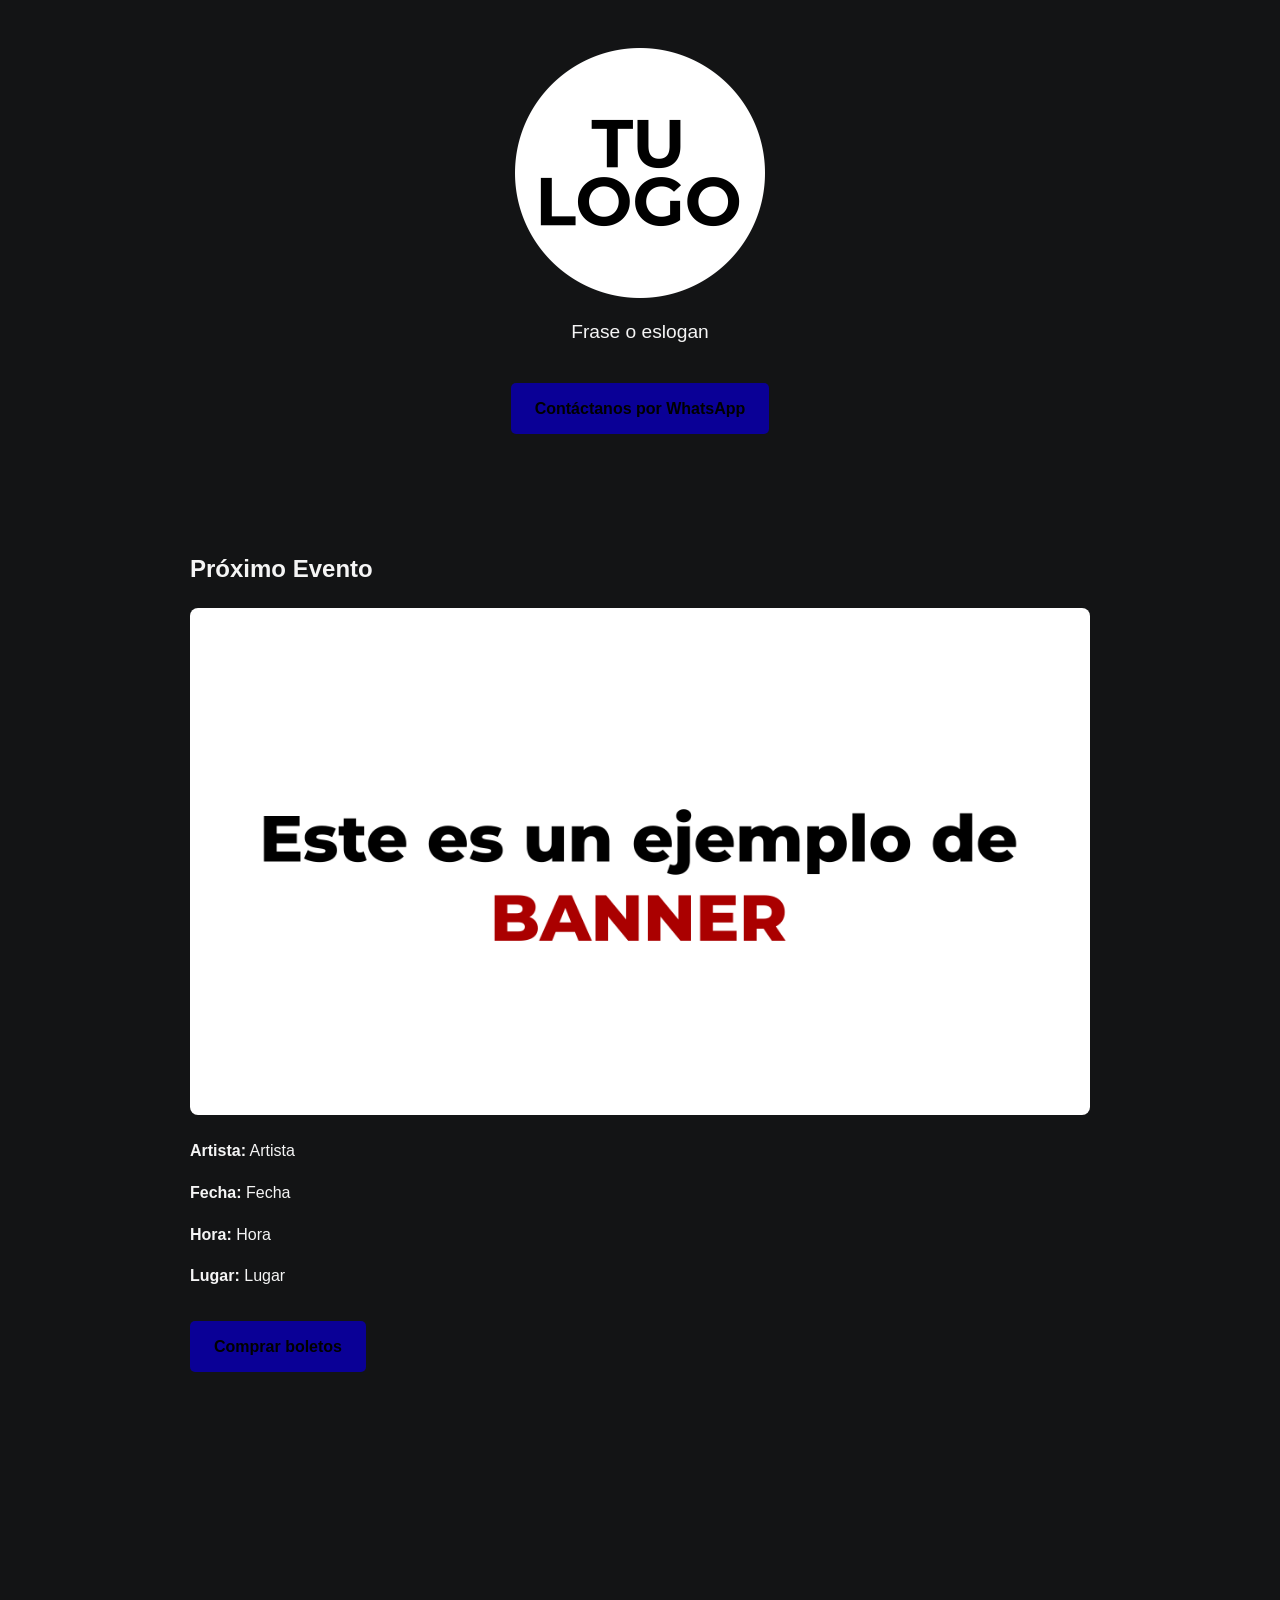
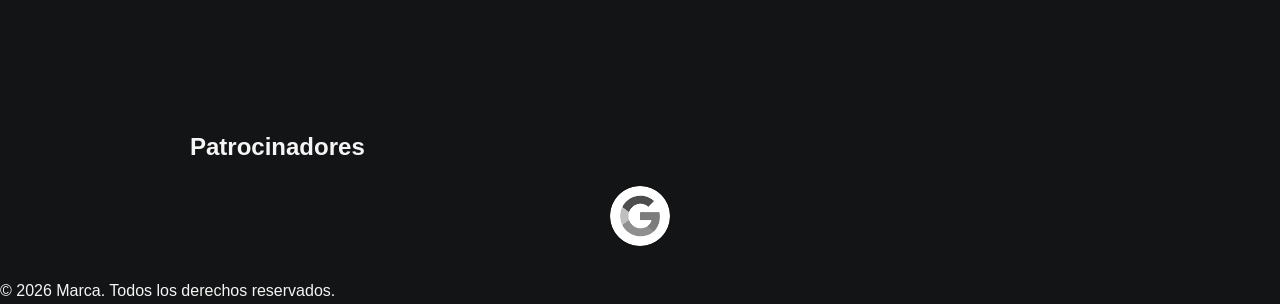
==== index.html @ 76a1ef68 "Add files via upload" ====
<!DOCTYPE html>
<html lang="es">
<head>
    <meta charset="UTF-8">
    <meta name="viewport" content="width=device-width, initial-scale=1.0">
    <title id="title"></title>
    <link rel="stylesheet" href="styles.css">
</head>

<body>

<header>
    <div class="hero">
    <img id="logo">
    <p id="slogan"></p>
    <div id="botones"></div>
    </div>
</header>

<section id="evento"></section>
<section id="mezcal" class="box"></section>
<section id="coming"></section>
<section id="faq"></section>
<section id="contacto"></section>
<section id="sponsors"></section>
<footee id="footer"></footer>
<script src="config.js"></script>
<script>

document.title = site.marca;
document.getElementById("logo").src = site.logo;
document.getElementById("slogan").innerText = site.slogan;

document.documentElement.style.setProperty("--bg", site.colores.fondo);
document.documentElement.style.setProperty("--primary", site.colores.primario);
document.documentElement.style.setProperty("--text", site.colores.texto);

// Botones
const botones = document.getElementById("botones");
site.botones.forEach(b => {
  botones.innerHTML += `<a class="btn" href="${b.link}" target="_blank">${b.texto}</a>`;
});

// Evento
if(site.evento.activo){
    document.getElementById("evento").innerHTML = `
    <h2>${site.evento.titulo}</h2>
    <img class="banner" src="${site.evento.banner}">
    <p><strong>Artista:</strong> ${site.evento.artista}</p>
    <p><strong>Fecha:</strong> ${site.evento.fecha}</p>
    <p><strong>Hora:</strong> ${site.evento.hora}</p>
    <p><strong>Lugar:</strong> ${site.evento.lugar}</p>
    <a class="btn" href="${site.evento.boton.link}" target="_blank">${site.evento.boton.texto}</a>`;
}

// Sponsors

if(site.secciones.sponsors){
    const s = document.getElementById("sponsors");
    s.innerHTML = `<h2>Patrocinadores</h2><div class="sponsor-logos"></div>`;
    site.patrocinadores.forEach(p=>{
    s.innerHTML += `<a class="sponsor-logos img"href="${p.link}" target="_blank"><img src="${p.logo}"></a>`;
    });
}

document.getElementById("footer").innerText = site.footer;

</script>

</body>
</html>
---- styles.css ----
:root {
      --primary: #0a0096;
      --bg: #131415;
      --text: #f5f5f5;
    }

    body {
      margin: 0;
      background-color: var(--bg);
      color: var(--text);
      font-family: 'Segoe UI', sans-serif;
      line-height: 1.6;
    }

    header {
      background-color: #131415;
      padding: 2rem;
      text-align: center;
    }

    header h1 {
      color: var(--primary);
      font-size: 3rem;
      margin: 0;
      font-family: 'Copperplate', 'Segoe UI', sans-serif;
    }

    .sponsors {
      background-color: #1a1a1a;
      padding: 2rem;
      text-align: center;
      border-top: 1px solid #333;
    }

    .sponsors h2 {
      color: var(--primary);
      margin-bottom: 1.5rem;
    }

    .sponsor-logos {
      display: flex;
      flex-wrap: wrap;
      justify-content: center;
      gap: 2rem;
      text-align: center;
      margin: 0;
      background-color: var(--bg);
      color: var(--text);
      font-family: 'Segoe UI', sans-serif;
      line-height: 1.6;
    }

    .sponsor-logos img {
      max-height: 60px;
      border-radius: 50%;
      filter: grayscale(100%);
      transition: filter 0.3s ease;
    }

    .sponsor-logos img:hover {
      filter: grayscale(0%);
    }


    .hero {
      text-align: center;
      padding: 1rem;
    }

    .hero img {
      max-width: 250px;
      margin-bottom: 1rem;
      display: block;
      margin-left: auto;
      margin-right: auto;
    }

    .hero p {
      font-size: 1.2rem;
      color: var(--text);
    }

    .btn {
      display: inline-block;
      background-color: var(--primary);
      color: #000;
      padding: 0.8rem 1.5rem;
      text-decoration: none;
      border-radius: 5px;
      font-weight: bold;
      margin: 1rem auto;
      text-align: center;
    }

    .btn-container {
      text-align: center;
      margin-top: 1rem;
    }

    section {
      padding: 2rem;
      max-width: 900px;
      margin: 0 auto;
    }

    .faq {
      background-color: #1a1a1a;
      border-radius: 8px;
      padding: 1rem;
      margin-bottom: 1rem;
    }

    .coming-soon,
    .mezcal {
      background-color: #1a1a1a;
      border-radius: 8px;
      padding: 1rem;
      margin-bottom: 1rem;
      text-align: center;
    }

    .coming-soon h2,
    .mezcal h2 {
      color: var(--primary);
    }

    .coming-soon p,
    .mezcal p {
      margin: 0.5rem 0;
    }

    footer {
      background-color: #111;
      text-align: center;
      padding: 2rem;
      font-size: 0.9rem;
      color: #777;
    }

    img.banner {
      width: 100%;
      max-height: 550px;
      object-fit: cover;
      border-radius: 8px;
    }

    #easterEgg {
      position: fixed;
      bottom: 1rem;
      right: 1rem;
      width: 40px;
      height: 40px;
      background: url('images/book.png') no-repeat center;
      background-size: contain;
      opacity: 0.2;
      transition: opacity 0.3s ease;
      z-index: 1000;
    }

    #easterEgg:hover {
      opacity: 1;
      cursor: pointer;
    }
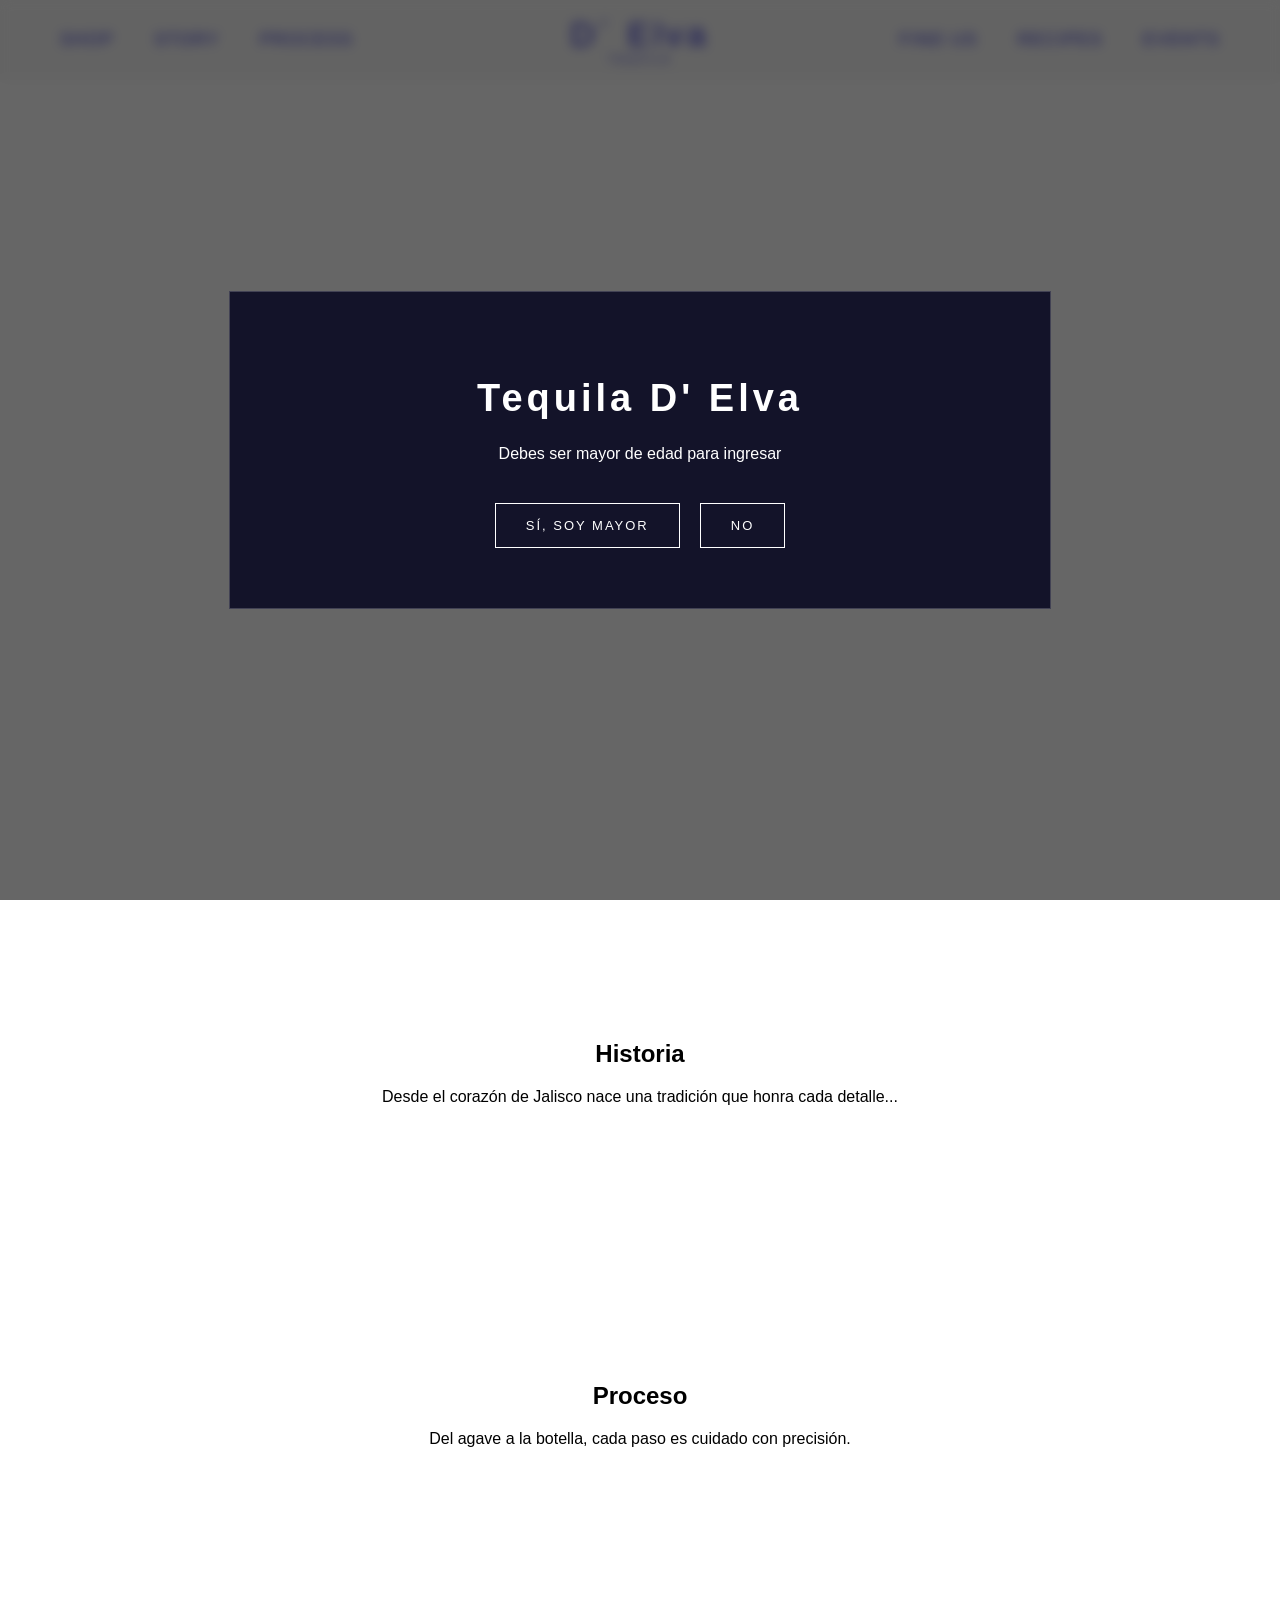
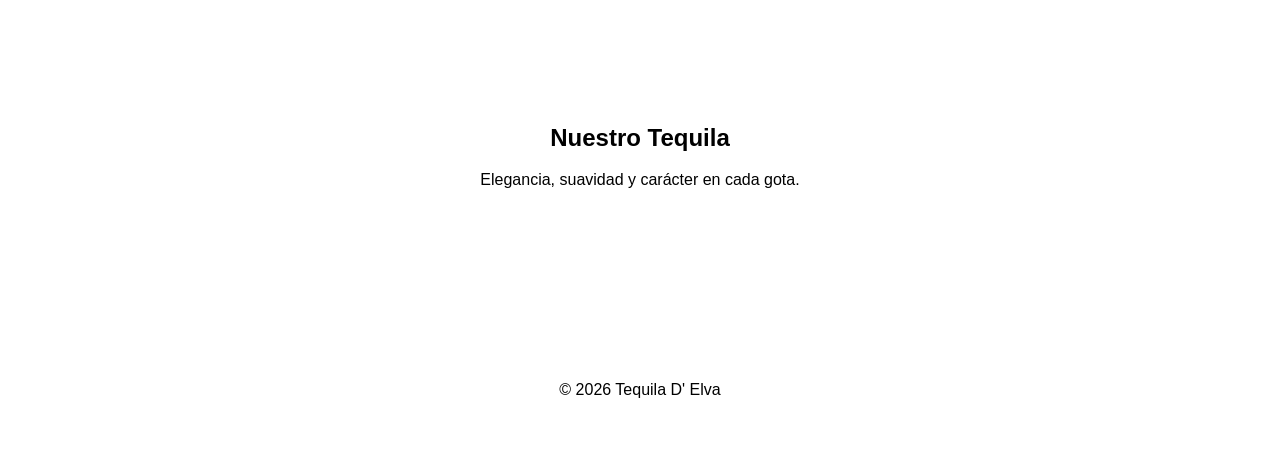
==== commit a72305fa: "upgrade" ====
--- a/index.html
+++ b/index.html
@@ -1,71 +1,104 @@
 <!DOCTYPE html>
 <html lang="es">
 <head>
-    <meta charset="UTF-8">
-    <meta name="viewport" content="width=device-width, initial-scale=1.0">
-    <title id="title"></title>
-    <link rel="stylesheet" href="styles.css">
+  <link rel="icon" type="image/png" href="images/favicon.png">
+  <meta charset="UTF-8">
+  <title>Tequila D' Elva</title>
+  <link rel="stylesheet" href="styles.css">
 </head>
 
 <body>
 
-<header>
-    <div class="hero">
-    <img id="logo">
-    <p id="slogan"></p>
-    <div id="botones"></div>
+<!-- AGE GATE -->
+<div class="age-gate" id="ageGate">
+  <div class="age-backdrop"></div>
+
+  <div class="age-modal">
+    <h1>Tequila D' Elva</h1>
+    <p>Debes ser mayor de edad para ingresar</p>
+
+    <div class="age-buttons">
+      <button onclick="enterSite()" class="btn-premium">Sí, soy mayor</button>
+      <button onclick="exitSite()" class="btn-premium">No</button>
     </div>
+  </div>
+</div>
+
+<!-- NAVBAR -->
+<header class="nav">
+  <div class="nav-left">
+
+    <nav>
+      <a href="#">SHOP</a>
+      <a href="#">STORY</a>
+      <a href="#">PROCESS</a>
+    </nav>
+  </div>
+
+  <div class="logo">
+    D´ Elva
+    <span>TEQUILA</span>
+  </div>
+
+  <div class="nav-right">
+    <nav>
+      <a href="#">FIND US</a>
+      <a href="#">RECIPES</a>
+      <a href="#">EVENTS</a>
+    </nav>
+
+    <div class="menu-btn" onclick="toggleMenu()">
+    ☰
+    </div>
+  </div>
 </header>
 
-<section id="evento"></section>
-<section id="mezcal" class="box"></section>
-<section id="coming"></section>
-<section id="faq"></section>
-<section id="contacto"></section>
-<section id="sponsors"></section>
-<footee id="footer"></footer>
-<script src="config.js"></script>
-<script>
+<!-- MOBILE MENU -->
+<div class="mobile" id="mobileMenu">
+  <a href="#">Shop</a>
+  <a href="#">Story</a>
+  <a href="#">Process</a>
+  <a href="#">Find Us</a>
+  <a href="#">Recipes</a>
+  <a href="#">Events</a>
+</div>
 
-document.title = site.marca;
-document.getElementById("logo").src = site.logo;
-document.getElementById("slogan").innerText = site.slogan;
+<!-- HERO VIDEO -->
+<section class="hero">
+  <video autoplay muted loop>
+    <source src="assets/video.mp4" type="video/mp4">
+  </video>
 
-document.documentElement.style.setProperty("--bg", site.colores.fondo);
-document.documentElement.style.setProperty("--primary", site.colores.primario);
-document.documentElement.style.setProperty("--text", site.colores.texto);
+  <div class="hero-text">
+    <h1>Tequila D' Elva</h1>
+    <p>Cuidamos cada detalle</p>
+    <button class="btn-premium">Descubrir más</button>
+  </div>
+</section>
 
-// Botones
-const botones = document.getElementById("botones");
-site.botones.forEach(b => {
-  botones.innerHTML += `<a class="btn" href="${b.link}" target="_blank">${b.texto}</a>`;
-});
+<!-- HISTORIA -->
+<section class="section">
+  <h2>Historia</h2>
+  <p>Desde el corazón de Jalisco nace una tradición que honra cada detalle...</p>
+</section>
 
-// Evento
-if(site.evento.activo){
-    document.getElementById("evento").innerHTML = `
-    <h2>${site.evento.titulo}</h2>
-    <img class="banner" src="${site.evento.banner}">
-    <p><strong>Artista:</strong> ${site.evento.artista}</p>
-    <p><strong>Fecha:</strong> ${site.evento.fecha}</p>
-    <p><strong>Hora:</strong> ${site.evento.hora}</p>
-    <p><strong>Lugar:</strong> ${site.evento.lugar}</p>
-    <a class="btn" href="${site.evento.boton.link}" target="_blank">${site.evento.boton.texto}</a>`;
-}
+<!-- PROCESO -->
+<section class="section dark">
+  <h2>Proceso</h2>
+  <p>Del agave a la botella, cada paso es cuidado con precisión.</p>
+</section>
 
-// Sponsors
+<!-- PRODUCTO -->
+<section class="section">
+  <h2>Nuestro Tequila</h2>
+  <p>Elegancia, suavidad y carácter en cada gota.</p>
+</section>
 
-if(site.secciones.sponsors){
-    const s = document.getElementById("sponsors");
-    s.innerHTML = `<h2>Patrocinadores</h2><div class="sponsor-logos"></div>`;
-    site.patrocinadores.forEach(p=>{
-    s.innerHTML += `<a class="sponsor-logos img"href="${p.link}" target="_blank"><img src="${p.logo}"></a>`;
-    });
-}
+<!-- FOOTER -->
+<footer>
+  <p>© 2026 Tequila D' Elva</p>
+</footer>
 
-document.getElementById("footer").innerText = site.footer;
-
-</script>
-
+<script src="script.js"></script>
 </body>
-</html>
+</html>
--- a/styles.css
+++ b/styles.css
@@ -1,163 +1,227 @@
-    :root {
-      --primary: #0a0096;
-      --bg: #131415;
-      --text: #f5f5f5;
-    }
-
-    body {
-      margin: 0;
-      background-color: var(--bg);
-      color: var(--text);
-      font-family: 'Segoe UI', sans-serif;
-      line-height: 1.6;
-    }
-
-    header {
-      background-color: #131415;
-      padding: 2rem;
-      text-align: center;
-    }
-
-    header h1 {
-      color: var(--primary);
-      font-size: 3rem;
-      margin: 0;
-      font-family: 'Copperplate', 'Segoe UI', sans-serif;
-    }
-
-    .sponsors {
-      background-color: #1a1a1a;
-      padding: 2rem;
-      text-align: center;
-      border-top: 1px solid #333;
-    }
-
-    .sponsors h2 {
-      color: var(--primary);
-      margin-bottom: 1.5rem;
-    }
-
-    .sponsor-logos {
-      display: flex;
-      flex-wrap: wrap;
-      justify-content: center;
-      gap: 2rem;
-      text-align: center;
-      margin: 0;
-      background-color: var(--bg);
-      color: var(--text);
-      font-family: 'Segoe UI', sans-serif;
-      line-height: 1.6;
-    }
-
-    .sponsor-logos img {
-      max-height: 60px;
-      border-radius: 50%;
-      filter: grayscale(100%);
-      transition: filter 0.3s ease;
-    }
-
-    .sponsor-logos img:hover {
-      filter: grayscale(0%);
-    }
-
-
-    .hero {
-      text-align: center;
-      padding: 1rem;
-    }
-
-    .hero img {
-      max-width: 250px;
-      margin-bottom: 1rem;
-      display: block;
-      margin-left: auto;
-      margin-right: auto;
-    }
-
-    .hero p {
-      font-size: 1.2rem;
-      color: var(--text);
-    }
-
-    .btn {
-      display: inline-block;
-      background-color: var(--primary);
-      color: #000;
-      padding: 0.8rem 1.5rem;
-      text-decoration: none;
-      border-radius: 5px;
-      font-weight: bold;
-      margin: 1rem auto;
-      text-align: center;
-    }
-
-    .btn-container {
-      text-align: center;
-      margin-top: 1rem;
-    }
-
-    section {
-      padding: 2rem;
-      max-width: 900px;
-      margin: 0 auto;
-    }
-
-    .faq {
-      background-color: #1a1a1a;
-      border-radius: 8px;
-      padding: 1rem;
-      margin-bottom: 1rem;
-    }
-
-    .coming-soon,
-    .mezcal {
-      background-color: #1a1a1a;
-      border-radius: 8px;
-      padding: 1rem;
-      margin-bottom: 1rem;
-      text-align: center;
-    }
-
-    .coming-soon h2,
-    .mezcal h2 {
-      color: var(--primary);
-    }
-
-    .coming-soon p,
-    .mezcal p {
-      margin: 0.5rem 0;
-    }
-
-    footer {
-      background-color: #111;
-      text-align: center;
-      padding: 2rem;
-      font-size: 0.9rem;
-      color: #777;
-    }
-
-    img.banner {
-      width: 100%;
-      max-height: 550px;
-      object-fit: cover;
-      border-radius: 8px;
-    }
-
-    #easterEgg {
-      position: fixed;
-      bottom: 1rem;
-      right: 1rem;
-      width: 40px;
-      height: 40px;
-      background: url('images/book.png') no-repeat center;
-      background-size: contain;
-      opacity: 0.2;
-      transition: opacity 0.3s ease;
-      z-index: 1000;
-    }
-
-    #easterEgg:hover {
-      opacity: 1;
-      cursor: pointer;
-    }+/* RESET */
+body {
+  margin: 0;
+  font-family: "Helvetica Neue", sans-serif;
+  background: #ffffff;
+}
+
+/* AGE GATE */
+/* CONTENEDOR GENERAL */
+.age-gate {
+  position: fixed;
+  top: 0;
+  left: 0;
+  width: 100%;
+  height: 100%;
+  z-index: 2000;
+  display: flex;
+  justify-content: center;
+  align-items: center;
+}
+
+/* FONDO OSCURO DETRÁS */
+.age-backdrop {
+  position: absolute;
+  width: 100%;
+  height: 100%;
+  background: rgba(0,0,0,0.6);
+  backdrop-filter: blur(6px); /* 🔥 efecto premium */
+}
+
+/* CAJA PRINCIPAL (75%) */
+.age-modal {
+  position: relative;
+  width: 75%;
+  max-width: 700px;
+  padding: 60px;
+  background: rgba(10,10,35,0.9);
+  color: white;
+  text-align: center;
+  border: 1px solid rgba(255,255,255,0.2);
+}
+
+/* TEXTO */
+.age-modal h1 {
+  font-size: 38px;
+  letter-spacing: 4px;
+}
+
+.age-modal p {
+  margin: 20px 0 40px;
+}
+
+/* BOTONES */
+.age-buttons {
+  display: flex;
+  justify-content: center;
+  gap: 20px;
+}
+
+/* NAVBAR PREMIUM */
+.nav {
+  position: fixed;
+  width: 100%;
+  top: 0;
+  background: #f8f8f8;
+  display: flex;
+  justify-content: space-between;
+  align-items: center;
+  padding: 30px 60px;
+  box-sizing: border-box;
+  z-index: 1000;
+}
+
+.nav-left nav,
+.nav-right nav {
+  display: flex;
+  gap: 40px; /* 👈 este es el bueno */
+}
+
+/* IZQUIERDA */
+.nav-left {
+  display: flex;
+  align-items: center;
+  gap: 100px;
+}
+
+.nav-left nav a {
+  text-decoration: none;
+  font-size: 17px;
+  letter-spacing: 1.5px;
+  color: #2d2dd8;
+}
+
+/* LOGO CENTRADO REAL */
+.logo {
+  position: absolute;
+  left: 50%;
+  transform: translateX(-50%);
+  text-align: center;
+  font-size: 34px;
+  letter-spacing: 4px;
+  color: #2d2dd8;
+}
+
+.logo span {
+  display: block;
+  font-size: 10px;
+  letter-spacing: 3px;
+}
+
+/* DERECHA */
+.nav-right {
+  display: flex;
+  align-items: center;
+  gap: 100px;
+}
+
+.nav-right nav a {
+  text-decoration: none;
+  font-size: 17px;
+  letter-spacing: 1.5px;
+  color: #2d2dd8;
+}
+
+
+/* HAMBURGUESA */
+.menu-btn {
+  display: none;
+  font-size: 20px;
+  cursor: pointer;
+}
+
+/* MOBILE MENU */
+.mobile {
+  display: none; /* 👈 clave */
+  position: fixed;
+  top: 90px;
+  width: 100%;
+  background: white;
+  flex-direction: column;
+  text-align: center;
+}
+
+.mobile.active {
+  display: flex;
+}
+
+/* HERO VIDEO */
+.hero {
+  height: 100vh;
+  position: relative;
+}
+
+.hero video {
+  width: 100%;
+  height: 100%;
+  object-fit: cover;
+}
+
+.hero-text {
+  position: absolute;
+  bottom: 80px;
+  left: 60px;
+  color: white;
+}
+
+.hero-text h1 {
+  font-size: 60px;
+  margin: 0;
+}
+
+.hero-text p {
+  font-size: 18px;
+}
+
+.btn-premium {
+  background: transparent;
+  color: white;
+  border: 1px solid white;
+  padding: 14px 30px;
+  font-size: 13px;
+  letter-spacing: 2px;
+  text-transform: uppercase;
+  cursor: pointer;
+  transition: all 0.3s ease;
+}
+
+/* HOVER elegante */
+.btn-premium:hover {
+  background: white;
+  color: #0a0a23;
+}
+
+.btn-blue {
+  background: transparent;
+  color: #2d2dd8;
+  border: 1px solid #2d2dd8;
+}
+
+.btn-blue:hover {
+  background: #2d2dd8;
+  color: white;
+}
+
+/* SECCIONES */
+.section {
+  padding: 120px 60px;
+  text-align: center;
+}
+
+/* FOOTER */
+footer {
+  text-align: center;
+  padding: 40px;
+}
+
+/* RESPONSIVE */
+@media (max-width: 900px) {
+  .nav-left nav,
+  .nav-right nav {
+    display: none;
+  }
+
+  .menu-btn {
+    display: block;
+  }
+}
